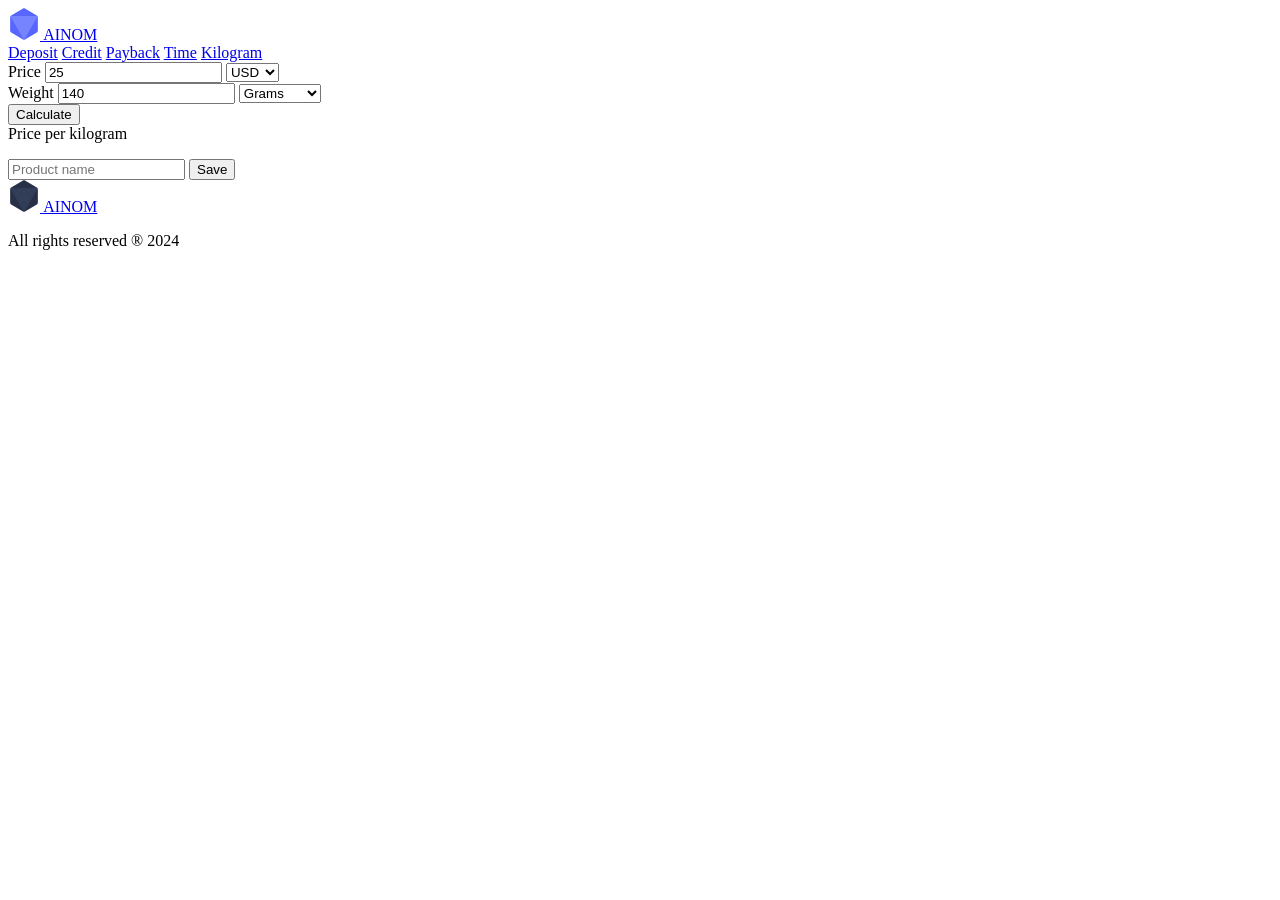
==== kilogram/index.html @ ee995df2 "feat:discount" ====
<!DOCTYPE html>
<html lang="en">

<head>
    <meta charset="UTF-8">
    <meta name="viewport" content="width=device-width, initial-scale=1.0">
    <title>AINOM - Price per kilogram calculator</title>
    <link rel="manifest" href="manifest.json" />
    <link rel="stylesheet" href="../main.css">
    <link rel="stylesheet" href="style.css">
    <link rel="icon" type="image/x-icon" href="../assets/favicon.ico">
    <script type="text/javascript" src="../metrika.js"></script>
    <noscript>
        <div><img src="https://mc.yandex.ru/watch/98271224" style="position:absolute; left:-9999px;" alt="" /></div>
    </noscript>
</head>

<body>
    <div class="header">
        <a href="../services" class="logo">
            <svg width="32" height="32" viewBox="0 0 32 32" fill="none" xmlns="http://www.w3.org/2000/svg">
                <path
                    d="M15 0.57735C15.6188 0.220085 16.3812 0.220085 17 0.57735L28.8564 7.42265C29.4752 7.77992 29.8564 8.44017 29.8564 9.1547V22.8453C29.8564 23.5598 29.4752 24.2201 28.8564 24.5774L17 31.4226C16.3812 31.7799 15.6188 31.7799 15 31.4226L3.14359 24.5774C2.52479 24.2201 2.14359 23.5598 2.14359 22.8453V9.1547C2.14359 8.44017 2.52479 7.77992 3.14359 7.42265L15 0.57735Z"
                    fill="#5666FF" />
                <path
                    d="M15.134 30.5C15.5189 31.1667 16.4811 31.1667 16.866 30.5L28.9904 9.5C29.3753 8.83333 28.8942 8 28.1244 8H3.87564C3.10584 8 2.62472 8.83333 3.00962 9.5L15.134 30.5Z"
                    fill="#fff"
                    fill-opacity="0.2"/>
            </svg>
            <span>AINOM</span>
        </a>

        <div class="header-links">
            <a href="../deposit-calculator/">Deposit</a>
            <a href="../credit-calculator/">Credit</a>
            <a href="../payback-period/">Payback</a>
            <a href="../time-price/">Time</a>
            <a href="#">Kilogram</a>
        </div>
    </div>

    <div class="general appearance">
        <div class="form-wrapper">
            <div class="input-group">

                <div class="input-combined">
                    <label class="input-label" for="price">
                        Price
                        <input type="number" id="price" placeholder="Cost of a pack" value="25">
                    </label>

                    <select name="" id="country" onchange="cnangeCountry(), calc()">
                        <option value="AZ">AZN</option>
                        <option value="CN">CNY</option>
                        <option value="EU">EUR</option>
                        <option value="UK">GBP</option>
                        <option value="GE">GEL</option>
                        <option value="IN">INR</option>
                        <option value="JP">JPY</option>
                        <option value="KR">KRW</option>
                        <option value="KZ">KZT</option>
                        <option value="NG">NGN</option>
                        <option value="RU">RUB</option>
                        <option value="TH">THB</option>
                        <option value="TM">TMT</option>
                        <option value="TR">TRY</option>
                        <option value="US" selected>USD</option>
                    </select>
                </div>
                
                <div class="input-combined">

                    <label class="input-label" for="weight">
                        Weight
                        <input type="number" id="weight" value="140">
                    </label>

                    <select name="" id="weight-type" onchange="calc()">
                        <option value="Grams">Grams</option>
                        <option value="Kilograms">Kilograms</option>
                    </select>

                </div>

            </div>

            <button id="calculate" onclick="calc()" class="button">Calculate</button>
        </div>

        <div class="result-wrapper">
            <div class="result">
                <span>Price per kilogram</span>
                <p id="result-price"></p>
                <div class="price-skeleton skeleton-result"></div>
            </div>

            <label class="input-label add-product-form" for="product-name">
                <input type="text" id="product-name" placeholder="Product name">
                <button id="add-product" class="button button-secondary">Save</button>
            </label>
        </div>
    </div>

    <div id="product-list" class="appearance"></div>

    <div class="footer appearance">
        <a href="../" class="logo">
            <svg width="32" height="32" viewBox="0 0 32 32" fill="none" xmlns="http://www.w3.org/2000/svg">
                <path
                    d="M15 0.57735C15.6188 0.220085 16.3812 0.220085 17 0.57735L28.8564 7.42265C29.4752 7.77992 29.8564 8.44017 29.8564 9.1547V22.8453C29.8564 23.5598 29.4752 24.2201 28.8564 24.5774L17 31.4226C16.3812 31.7799 15.6188 31.7799 15 31.4226L3.14359 24.5774C2.52479 24.2201 2.14359 23.5598 2.14359 22.8453V9.1547C2.14359 8.44017 2.52479 7.77992 3.14359 7.42265L15 0.57735Z"
                    fill="#273046" />
                <path
                    d="M15.134 30.5C15.5189 31.1667 16.4811 31.1667 16.866 30.5L28.9904 9.5C29.3753 8.83333 28.8942 8 28.1244 8H3.87564C3.10584 8 2.62472 8.83333 3.00962 9.5L15.134 30.5Z"
                    fill="#323E58" />
            </svg>
            <span>AINOM</span>
        </a>

        <p>All rights reserved ® 2024</p>
        <div class="social">
            <a href="https://instagram.com/yakovbronnikov" target="_blank"></a>
            <a href="https://dribbble.com/yakovbronnikov" target="_blank"></a>
            <a href="https://github.com/yakovbronnikov" target="_blank"></a>
        </div>
    </div>

    <script src="../main.js"></script>
    <script src="script.js"></script>
</body>

</html>
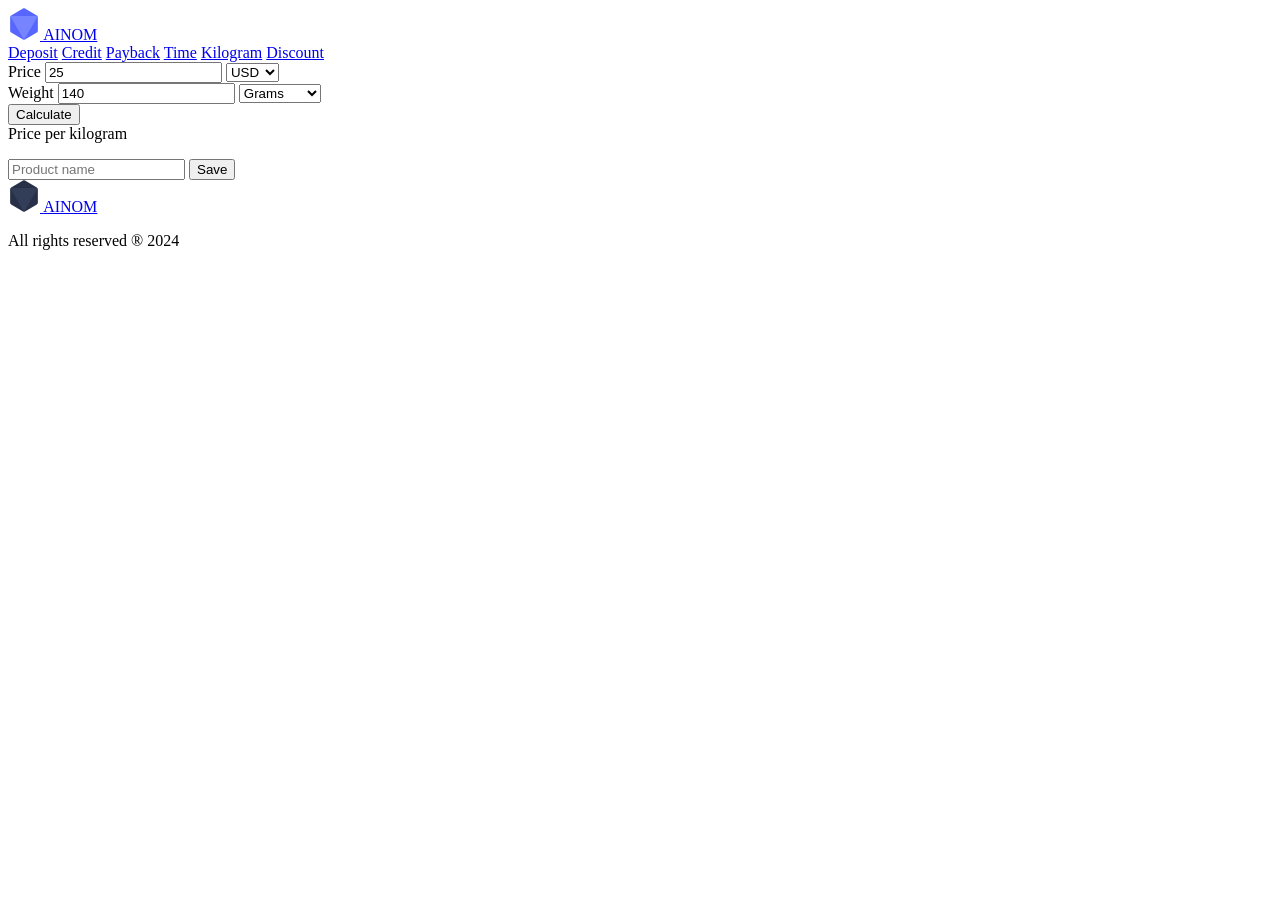
==== commit f82d9192: "fix: discount description" ====
--- a/kilogram/index.html
+++ b/kilogram/index.html
@@ -36,6 +36,7 @@
             <a href="../payback-period/">Payback</a>
             <a href="../time-price/">Time</a>
             <a href="#">Kilogram</a>
+            <a href="../discount/">Discount</a>
         </div>
     </div>
 
